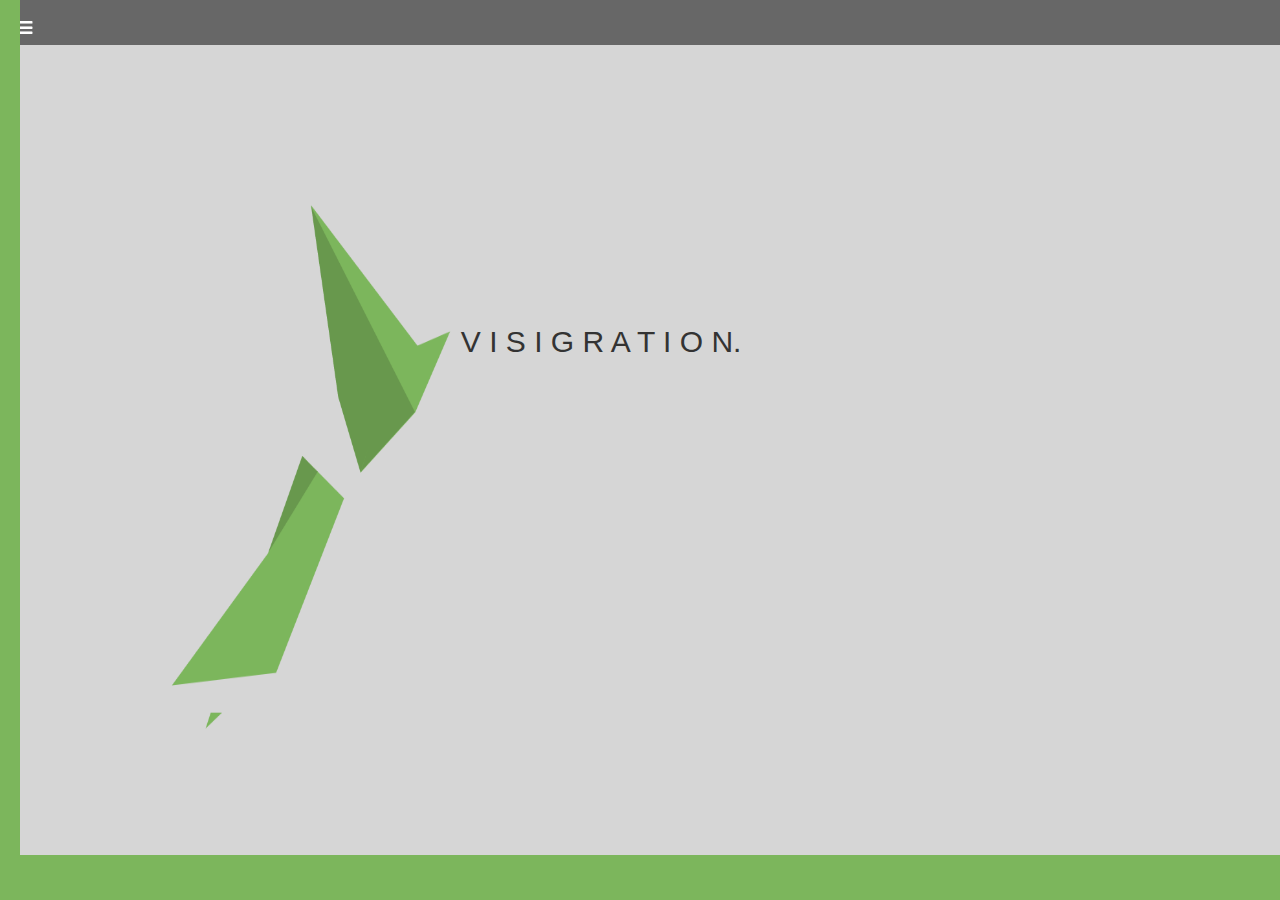
==== index.html @ e0addd96 "Fix index.html." ====
<!DOCTYPE html>
<html lang="en">



<!-- begain to impliment other means of data-visa just incase, i.e pie html5 pie charts-->
<!-- http://rendro.github.io/easy-pie-chart/  thanQ!~-->
<!-- http://www.chartjs.org/-->

<head>


  <meta charset="utf-8">
  <meta http-equiv="X-UA-Compatible" content="IE=edge">
  <meta name="viewport" content="width=device-width, initial-scale=1">
  <meta name="description" content="">
  <meta name="author" content="">

  <title>Visigration.</title>

  <!-- Bootstrap Core CSS -->
  <link href="css/bootstrap.min.css" rel="stylesheet">

  <!-- Custom CSS -->
  <link href="css/main.css" rel="stylesheet">

  <!-- Custom Fonts -->
  <link href="font-awesome/css/font-awesome.min.css" rel="stylesheet" type="text/css">
  <link href="http://fonts.googleapis.com/css?family=Source+Sans+Pro:300,400,700,300italic,400italic,700italic" rel="stylesheet" type="text/css">

  <!-- jQuery&Stuff -->

  <script src="js/nzgeography.js"></script>
  <script src="js/raphael.js"></script>
  <script src="lib/d3.js" charset="utf-8"></script>

  <script src="js/chart.js"</script>

    <!-- fontzez -->
    <style>
    @font-face { font-family: akzidenz; src="fonts/akzidenz-grotesk-bold.ttf;" }
    </style>

  </head>

  <body>

    <!--Backend Coms-->

    <script>
    </script>


    <!--End Backend Coms-->


    <!-- Navigation -->

    <a id="menu-toggle" href="#" class="btn btn-dark btn-lg toggle"><i class="fa fa-bars"></i></a>
    <nav id="sidebar-wrapper">
      <ul class="sidebar-nav">
        <a id="menu-close" href="#" class="btn btn-light btn-lg pull-right toggle"><i class="fa fa-times"></i></a>
        <li class="sidebar-brand">
          <a href="#top"  onclick = $("#menu-close").click(); >Search Criteria</a>
        </li>
        <li>
          <a href="#top" onclick = $("#menu-close").click(); >cata1</a>
        </li>
        <li>
          <a href="#about" onclick = $("#menu-close").click(); >cata2</a>
        </li>
        <li>
          <a href="#services" onclick = $("#menu-close").click(); >cata3</a>
        </li>
        <li>
          <a href="#portfolio" onclick = $("#menu-close").click(); >cata4</a>
        </li>
        <li>
          <a href="#contact" onclick = $("#menu-close").click(); >cata5</a>
        </li>
        <li><input type="checkbox" name= ' ' value= ' '> ct1</li>
        <li><input type="checkbox" name= ' ' value= ' '> ct2</li>
        <li><input type="checkbox" name= ' ' value= ' '> ct3</li>
        <li><input type="checkbox" name= ' ' value= ' '> ct4</li>
        <li><input type="checkbox" name= ' ' value= ' '> ct5</li>
        <li><input type="checkbox" name= ' ' value= ' '> ct6</li>
        <ul class="dropdown-menu">

          <li><a href="#">ct1</a></li>
          <li><a href="#">ct2</a></li>
          <li><a href="#">ct3</a></li>
          <li><a href="#">ct4</a></li>
        </ul>
      </ul>
    </nav>





    <!-- Header -->
    <header id="top" class="header">

      <script>var xSeconds = 1000; // 1 second

      setTimeout(function() {
        $('#canvas').fadeIn('6000');
        $('#canvas').show();
        $('.logo').fadeOut('6006');
        $('.visitix').fadeOut('6006');

      }, xSeconds);</script>


      <div id ="overlay">
        <img id="logo" class="logo" src="img/logo2.png">
        <h6 class="visitx" id="visitx">V  I  S  I  G  R  A  T  I  O  N.</h6>


      </div>


      <div id="canvas">

        <!--Divs will hold visual-data-->


        <!-- Google Charts API-->

        <script type="text/javascript" src="https://www.google.com/jsapi?autoload={'modules':[{'name':'visualization','version':'1.1','packages':['corechart']}]}"></script>


        <script>

        var regionOccupationCounts = {};

        // Loads occupation and region information from the supplied CSV
        d3.csv("data/work_visas_cut.csv", function(d) {
          return {
            occupation: d["Standard Submajor Group"],
            region: d["Region"]
          };
          // this function iterates over every entry from the work visa CSV file
        }, function(data) {
          data.forEach(function(entry) {
            // If the region is not yet defined, define it
            if(regionOccupationCounts[entry.region] === undefined) {
              regionOccupationCounts[entry.region] = {};
            }

            // If this occupation is not yet defined in the region, set its count equal to one
            if(regionOccupationCounts[entry.region][entry.occupation] === undefined) {
              regionOccupationCounts[entry.region][entry.occupation] = 1;
            }
            else {
              regionOccupationCounts[entry.region][entry.occupation] += 1;
            }
          });
          // Log the regional occupational data to the console
          console.log(regionOccupationCounts);
        });

        google.setOnLoadCallback(drawChart);
        function drawChart() {

          var array = [];

          array.push(["Occupation", "Count"]);

          $.map(regionOccupationCounts["Northland"], function(value, index) {
            array.push([index,value]);
          });

          console.log(array);

          var data = google.visualization.arrayToDataTable(array);

          var options = {
            title: 'Occupation',
            backgroundColor: 'transparent',
            height: 600, width: 600
          };

          var chart = new google.visualization.PieChart(document.getElementById('region-pie'));

          chart.draw(data, options);
        }</script>

        <div id="paper"></div>

        <div id="northland" class="region-desc">
          <h2>Northland (Te Tai-tokerau)  </h2>
          <div id="region-pie"></div>
          <div id="region-row" class="region-row"></div>

        </div>
        <div id="waikato" class="region-desc">
          <h2>Waikato  </h2>
          <div id="region-row" class="region-row"></div>

        </div>
        <div id="auckland" class="region-desc">
          <h2>Auckland (Tāmaki Makaurau)  </h2>
          <div id="region-row" class="region-row"></div>

        </div>
        <div id="manawatu" class="region-desc">
          <h2>Manawatu-Wanganui  </h2>
          <div id="region-row" class="region-row"></div>

        </div>
        <div id="bayofplenty" class="region-desc">
          <h2>Bay of Plenty (Te Moana-a-Toi)  </h2>
          <div id="region-row" class="region-row"></div>

        </div>
        <div id="eastcape" class="region-desc">
          <h2>Gisborne (Tai Rāwhiti)  </h2>
          <div id="region-row" class="region-row"></div>

        </div>
        <div id="hawkesbay" class="region-desc">
          <h2>Hawke's Bay (Heretaunga)  </h2>
          <div id="region-row" class="region-row"></div>

        </div>
        <div id="taranaki" class="region-desc">
          <h2>Taranaki  </h2>
          <div id="region-row" class="region-row"></div>

        </div>
        <div id="wellington" class="region-desc">
          <h2>Wellington (Te Upoko-o-te-Ika)  </h2>
          <div id="region-row" class="region-row"></div>

        </div>
        <div id="canterbury" class="region-desc">
          <h2>Canterbury (Waitaha)  </h2>
          <div id="region-row" class="region-row"></div>

        </div>
        <div id="marlborough" class="region-desc">
          <h2>Marlborough (Marapara)  </h2>
          <div id="region-row" class="region-row"></div>

        </div>
        <div id="westcoast" class="region-desc">
          <h2>The West Coast (Te Tai Poutini)  </h2>
          <div id="region-row" class="region-row"></div>

        </div>
        <div id="otago" class="region-desc">
          <h2>Otago (Otakou)  </h2>
          <div id="region-row" class="region-row"></div>

        </div>
        <div id="southland" class="region-desc">
          <h2>Southland (Murihiku)  </h2>
          <div id="region-row" class="region-row"></div>

        </div>
        <div id="nelson" class="region-desc">
          <h2>Nelson (Whakatū)  </h2>
          <div id="region-row" class="region-row"></div>

        </div>
        <div id="tasman" class="region-desc">
          <h2>Tasman (Te Tau Ihu o Te Waka a Maui)  </h2>
          <div id="region-row" class="region-row"></div>

        </div>



      </header>
      <div id="footer" class="footer"></div>
      <div id="headz" class="headz"></div>

      <!-- jQuery -->
      <script src="js/jquery.js"></script>

      <!-- Bootstrap Core JavaScript -->
      <script src="js/bootstrap.min.js"></script>

      <!-- Custom Theme JavaScript -->
      <script>
      // Closes the sidebar menu
      $("#menu-close").click(function(e) {
        e.preventDefault();
        $("#sidebar-wrapper").toggleClass("active");
      });

      // Opens the sidebar menu
      $("#menu-toggle").click(function(e) {
        e.preventDefault();
        $("#sidebar-wrapper").toggleClass("active");
      });

      // Scrolls to the selected menu item on the page
      $(function() {
        $('a[href*=#]:not([href=#])').click(function() {
          if (location.pathname.replace(/^\//, '') == this.pathname.replace(/^\//, '') || location.hostname == this.hostname) {

            var target = $(this.hash);
            target = target.length ? target : $('[name=' + this.hash.slice(1) + ']');
            if (target.length) {
              $('html,body').animate({
                scrollTop: target.offset().top
              }, 1000);
              return false;
            }
          }
        });
      });
      </script>

    </body>

    </html>
---- css/main.css ----
/* Global Styles */

html,
body {
    width: 100%;
    height: 100%;
    overflow: hidden;
        font-family: "Source Sans Pro","Helvetica Neue",Helvetica,Arial,sans-serif;
}


.text-vertical-center {
    display: table-cell;
    text-align: center;
    vertical-align: middle;
}

.text-vertical-center h1 {
    margin: 0;
    padding: 0;
    font-size: 4.5em;
    font-weight: 700;
}

/* Custom Button Styles */

.btn-dark {
    border-radius: 0;
    color: #fff;

}

.btn-dark:hover,
.btn-dark:focus,
.btn-dark:active {
    color: #fff;

}

.btn-light {
    border-radius: 0;
    color: #333;

}

.btn-light:hover,
.btn-light:focus,
.btn-light:active {
    color: #333;

}

/* Custom Horizontal Rule */

hr.small {
    max-width: 100px;
}

/* Side Menu */

#sidebar-wrapper {
    z-index: 1000;
    position: fixed;
    left: 0;
    width: 270px;
    height: 100%;
    margin-left: -250px;
    overflow-y: auto;
    background: #7cb65c;
    -webkit-transition: all 0.4s ease 0s;
    -moz-transition: all 0.4s ease 0s;
    -ms-transition: all 0.4s ease 0s;
    -o-transition: all 0.4s ease 0s;
    transition: all 0.4s ease 0s;
    overflow:hidden;
}

.sidebar-nav {
    position: absolute;
    top: 0;
    width: 260px;
    margin: 0;
    padding: 0;
    list-style: none;
}

.sidebar-nav li {
    text-indent: 20px;
    line-height: 40px;
}

.sidebar-nav li a {
    display: block;
    text-decoration: none;
    color: #ffffff;
}

.sidebar-nav li a:hover {
    text-decoration: none;
    color: #fff;
    background: rgba(255,255,255,0.2);
}

.sidebar-nav li a:active,
.sidebar-nav li a:focus {
    text-decoration: none;
}

.sidebar-nav > .sidebar-brand {
    height: 55px;
    font-size: 18px;
    line-height: 55px;
}

.sidebar-nav > .sidebar-brand a {
    color: #ffffff;
}

.sidebar-nav > .sidebar-brand a:hover {
    color: #ffffff;
    background: none;
}

#menu-toggle {
    z-index: 1;
    position: fixed;
    top: 0;
    left: 0;
}

#sidebar-wrapper.active {
    left: 250px;
    width: 250px;
    -webkit-transition: all 0.4s ease 0s;
    -moz-transition: all 0.4s ease 0s;
    -ms-transition: all 0.4s ease 0s;
    -o-transition: all 0.4s ease 0s;
    transition: all 0.4s ease 0s;
}

.toggle {
    margin: 5px 5px 0 0;
}

/* Header */
/* BG-main */
.header {
    
    display: table;
    position: absolute;
    overflow:hidden;
    width: 100%;
    height: 100%;
    background: #d6d6d6 no-repeat center center scroll;
    -webkit-background-size: cover;
    -moz-background-size: cover;
    background-size: cover;
    -o-background-size: cover;
}

.head {
    
    top: -100%;
    display: table;
    width: 100%;
    height: 100%;
    background: #d6d6d6 no-repeat center center scroll;
    -webkit-background-size: cover;
    -moz-background-size: cover;
    background-size: cover;
    -o-background-size: cover;
    overflow: auto;
}

.footer {
    position:absolute;
    bottom:0px;
    width: 100%;
    margin: 0;
    background-color: #7cb65c;
    height: 100px;/* or however high you would like */
}

/* About */

.about {
    padding: 50px 0;
}

/* Services */

.services {
    padding: 50px 0;
}


/*Canvas*/


#canvas {
    display:none;
	height: 400px;
	left: 40%;
	margin: -150px 0 0 -300px;
	position: absolute;
	top: 40%;
	width: 900px;
}


#holder {
	height: 480px;
	left: 50%;
	margin: -240px 0 0 -320px;
	position: absolute;
	top: 50%;
	width: 640px;
}

#copy {
	bottom: 0;
	font: 300 .7em "Helvetica Neue", Helvetica, "Arial Unicode MS", Arial,
		sans-serif;
	position: absolute;
	right: 1em;
	text-align: right;
}

#copy a {
	color: #fff;
}

#canvas {
	height: 400px;
	left: 30%;
	/*margin: -150px 0 0 -300px; - shouldn't need*/
	position: absolute;
	top: 40%;
	width: 60%;
}

#paper {
	height: 80%;
	left: 0;
	position: absolute;
	top: 0;
	width: 400px;
}

.region-desc {
    text-align: right;
	display: none;
	height: 900px;
	overflow: hidden;
	position: absolute;
	left: 65%;
	top: -20%;
	width: 90.7%;
    background: #7cb65c;

}


.region-row {
  text-align: right;
	display: none;
	height: 5%;
	overflow: hidden;
	position: absolute;
	left: 0%;
	bottom: 0;
	width: 100%;
    background: #5e8947;  
    display: table;
    width: 100%;
    table-layout: fixed;
}

.logo{
    
    left: 11.5%;
    top: 20%;
    height: 63%;
    width: 27.5%;
    position: absolute;
    
}

.visitx{
 
    position: absolute;
    top: 35%;
    left: 36%;
    font-size: 30px;
    font-color: 7cb65c;
    
}

/* Micro reset */
*,*:before,*:after{-webkit-box-sizing:border-box;-moz-box-sizing:border-box;box-sizing:border-box;margin:0;padding:0;}
html, body { height: 100%; width: 100%; font-family: Helvetica, Arial, sans-serif; }


.footer {
position:fixed;
bottom:0;
width: 100% ;
height: 5% ;
background-color: #7cb65c ;
}

.headz {
position:fixed;
top:0;
width: 100% ;
height: 5% ;
background-color: #676767 ;
}

#Region-pie {
    position:absolute;
    top: -43px;
    left: -46px;
}

.Region-scale{
    

}
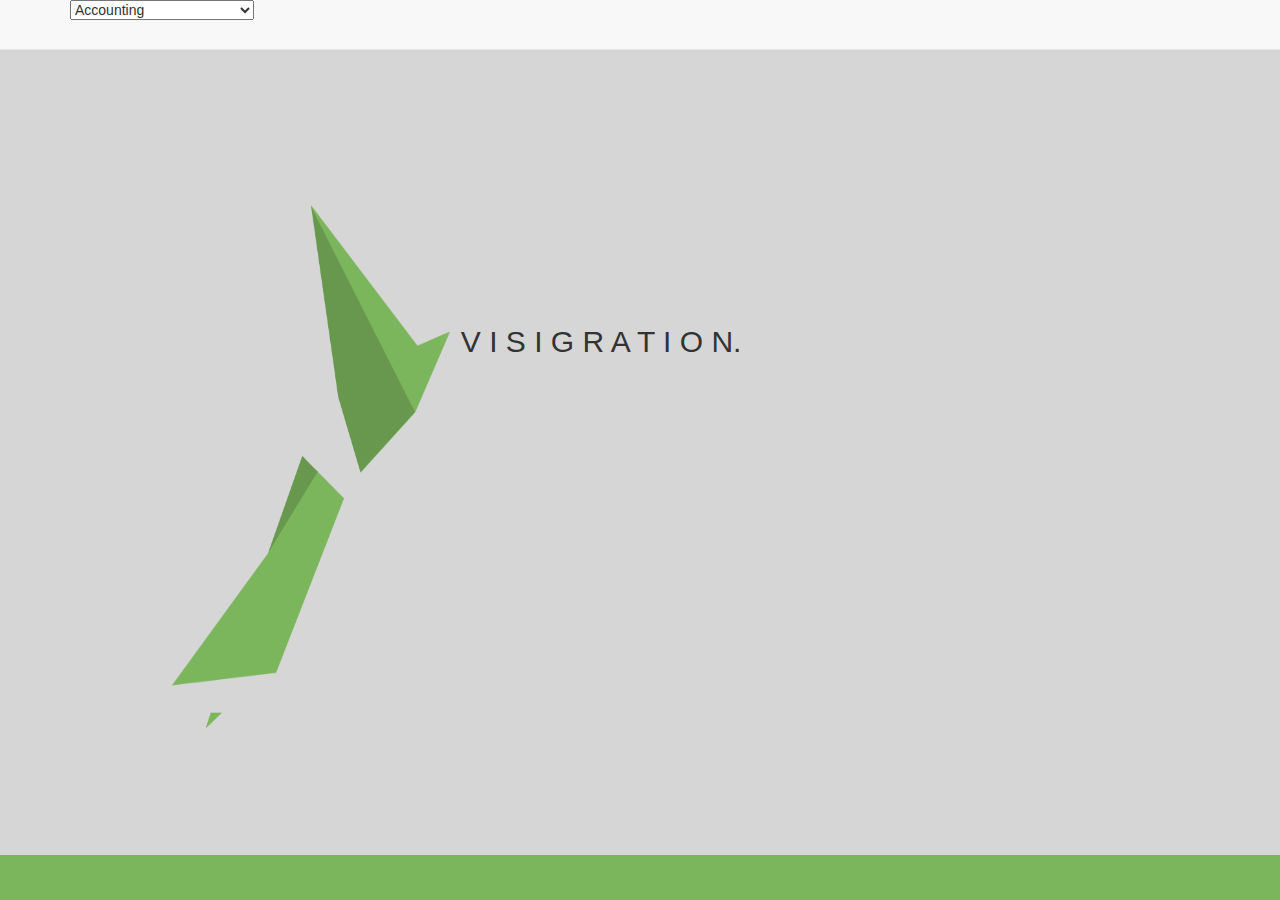
==== commit 9753efa4: "nav-selection" ====
--- a/index.html
+++ b/index.html
@@ -56,43 +56,44 @@
 
     <!-- Navigation -->
 
-    <a id="menu-toggle" href="#" class="btn btn-dark btn-lg toggle"><i class="fa fa-bars"></i></a>
-    <nav id="sidebar-wrapper">
-      <ul class="sidebar-nav">
-        <a id="menu-close" href="#" class="btn btn-light btn-lg pull-right toggle"><i class="fa fa-times"></i></a>
-        <li class="sidebar-brand">
-          <a href="#top"  onclick = $("#menu-close").click(); >Search Criteria</a>
-        </li>
-        <li>
-          <a href="#top" onclick = $("#menu-close").click(); >cata1</a>
-        </li>
-        <li>
-          <a href="#about" onclick = $("#menu-close").click(); >cata2</a>
-        </li>
-        <li>
-          <a href="#services" onclick = $("#menu-close").click(); >cata3</a>
-        </li>
-        <li>
-          <a href="#portfolio" onclick = $("#menu-close").click(); >cata4</a>
-        </li>
-        <li>
-          <a href="#contact" onclick = $("#menu-close").click(); >cata5</a>
-        </li>
-        <li><input type="checkbox" name= ' ' value= ' '> ct1</li>
-        <li><input type="checkbox" name= ' ' value= ' '> ct2</li>
-        <li><input type="checkbox" name= ' ' value= ' '> ct3</li>
-        <li><input type="checkbox" name= ' ' value= ' '> ct4</li>
-        <li><input type="checkbox" name= ' ' value= ' '> ct5</li>
-        <li><input type="checkbox" name= ' ' value= ' '> ct6</li>
-        <ul class="dropdown-menu">
-
-          <li><a href="#">ct1</a></li>
-          <li><a href="#">ct2</a></li>
-          <li><a href="#">ct3</a></li>
-          <li><a href="#">ct4</a></li>
-        </ul>
-      </ul>
-    </nav>
+      <nav class="navbar navbar-default navbar-fixed-top">
+      <div class="container">
+        <div class="navbar-header">
+
+          <div id="navbar" class="navbar-collapse collapse">     
+              
+  <select id="occupations">
+ 
+  <option value="5001">Accounting</option>
+  <option value="5015">Agriculture</option>
+  <option value="4959">Automotive</option>
+  <option value="5021">Banking, Finance</option>
+  <option value="5033">Construction, Architecture</option>
+  <option value="5045">Customer Service</option>
+  <option value="5050">Education</option>
+  <option value="5056">Engineering</option>
+  <option value="9831">Executive</option>
+  <option value="5077">Government, Council</option>
+  <option value="5082">Healthcare</option>
+  <option value="5097">Hospitality, Tourism</option>
+  <option value="5106">HR, Recruitment</option>
+  <option value="5112">IT, ICT</option>
+  <option value="5126">Legal</option>
+  <option value="5132">Manufacturing</option>
+  <option value="5143">Marketing</option>
+  <option value="5155">Office, Admin</option>
+  <option value="810">Property</option>
+  <option value="5171">Retail</option>
+  <option value="5163">Sales</option>
+  <option value="5179">Science, Tech</option>
+  <option value="5180">Trades, Service</option>
+  <option value="5068">Transport, Logistics</option>
+
+</select>           
+         
+          </div><!--/.nav-collapse -->
+        </div>
+      </nav>
 
 
 
@@ -127,64 +128,13 @@
 
         <!-- Google Charts API-->
 
+      <!-- jQuery -->
+      <script src="js/jquery.js"></script>
         <script type="text/javascript" src="https://www.google.com/jsapi?autoload={'modules':[{'name':'visualization','version':'1.1','packages':['corechart']}]}"></script>
 
 
-        <script>
-
-        var regionOccupationCounts = {};
-
-        // Loads occupation and region information from the supplied CSV
-        d3.csv("data/work_visas_cut.csv", function(d) {
-          return {
-            occupation: d["Standard Submajor Group"],
-            region: d["Region"]
-          };
-          // this function iterates over every entry from the work visa CSV file
-        }, function(data) {
-          data.forEach(function(entry) {
-            // If the region is not yet defined, define it
-            if(regionOccupationCounts[entry.region] === undefined) {
-              regionOccupationCounts[entry.region] = {};
-            }
-
-            // If this occupation is not yet defined in the region, set its count equal to one
-            if(regionOccupationCounts[entry.region][entry.occupation] === undefined) {
-              regionOccupationCounts[entry.region][entry.occupation] = 1;
-            }
-            else {
-              regionOccupationCounts[entry.region][entry.occupation] += 1;
-            }
-          });
-          // Log the regional occupational data to the console
-          console.log(regionOccupationCounts);
-        });
-
-        google.setOnLoadCallback(drawChart);
-        function drawChart() {
-
-          var array = [];
-
-          array.push(["Occupation", "Count"]);
-
-          $.map(regionOccupationCounts["Northland"], function(value, index) {
-            array.push([index,value]);
-          });
-
-          console.log(array);
-
-          var data = google.visualization.arrayToDataTable(array);
-
-          var options = {
-            title: 'Occupation',
-            backgroundColor: 'transparent',
-            height: 600, width: 600
-          };
-
-          var chart = new google.visualization.PieChart(document.getElementById('region-pie'));
-
-          chart.draw(data, options);
-        }</script>
+        <script src="js/immigration.js"></script>
+        <script src="js/trademe.js"></script>
 
         <div id="paper"></div>
 
@@ -275,9 +225,6 @@
       </header>
       <div id="footer" class="footer"></div>
       <div id="headz" class="headz"></div>
-
-      <!-- jQuery -->
-      <script src="js/jquery.js"></script>
 
       <!-- Bootstrap Core JavaScript -->
       <script src="js/bootstrap.min.js"></script>
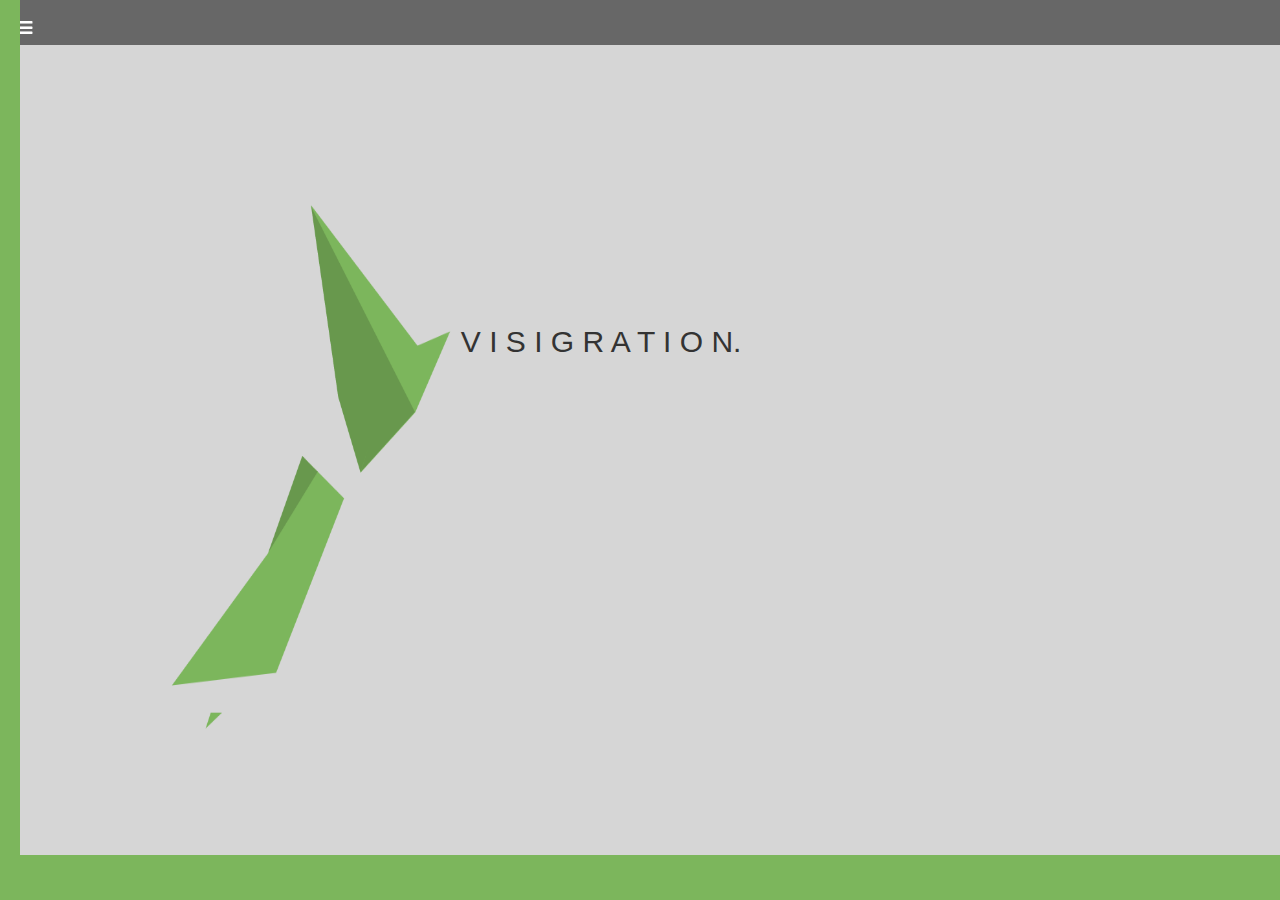
==== commit 1b829b50: "Capitalise region names in index.html" ====
--- a/index.html
+++ b/index.html
@@ -56,44 +56,43 @@
 
     <!-- Navigation -->
 
-      <nav class="navbar navbar-default navbar-fixed-top">
-      <div class="container">
-        <div class="navbar-header">
-
-          <div id="navbar" class="navbar-collapse collapse">     
-              
-  <select id="occupations">
- 
-  <option value="5001">Accounting</option>
-  <option value="5015">Agriculture</option>
-  <option value="4959">Automotive</option>
-  <option value="5021">Banking, Finance</option>
-  <option value="5033">Construction, Architecture</option>
-  <option value="5045">Customer Service</option>
-  <option value="5050">Education</option>
-  <option value="5056">Engineering</option>
-  <option value="9831">Executive</option>
-  <option value="5077">Government, Council</option>
-  <option value="5082">Healthcare</option>
-  <option value="5097">Hospitality, Tourism</option>
-  <option value="5106">HR, Recruitment</option>
-  <option value="5112">IT, ICT</option>
-  <option value="5126">Legal</option>
-  <option value="5132">Manufacturing</option>
-  <option value="5143">Marketing</option>
-  <option value="5155">Office, Admin</option>
-  <option value="810">Property</option>
-  <option value="5171">Retail</option>
-  <option value="5163">Sales</option>
-  <option value="5179">Science, Tech</option>
-  <option value="5180">Trades, Service</option>
-  <option value="5068">Transport, Logistics</option>
-
-</select>           
-         
-          </div><!--/.nav-collapse -->
-        </div>
-      </nav>
+    <a id="menu-toggle" href="#" class="btn btn-dark btn-lg toggle"><i class="fa fa-bars"></i></a>
+    <nav id="sidebar-wrapper">
+      <ul class="sidebar-nav">
+        <a id="menu-close" href="#" class="btn btn-light btn-lg pull-right toggle"><i class="fa fa-times"></i></a>
+        <li class="sidebar-brand">
+          <a href="#top"  onclick = $("#menu-close").click(); >Search Criteria</a>
+        </li>
+        <li>
+          <a href="#top" onclick = $("#menu-close").click(); >cata1</a>
+        </li>
+        <li>
+          <a href="#about" onclick = $("#menu-close").click(); >cata2</a>
+        </li>
+        <li>
+          <a href="#services" onclick = $("#menu-close").click(); >cata3</a>
+        </li>
+        <li>
+          <a href="#portfolio" onclick = $("#menu-close").click(); >cata4</a>
+        </li>
+        <li>
+          <a href="#contact" onclick = $("#menu-close").click(); >cata5</a>
+        </li>
+        <li><input type="checkbox" name= ' ' value= ' '> ct1</li>
+        <li><input type="checkbox" name= ' ' value= ' '> ct2</li>
+        <li><input type="checkbox" name= ' ' value= ' '> ct3</li>
+        <li><input type="checkbox" name= ' ' value= ' '> ct4</li>
+        <li><input type="checkbox" name= ' ' value= ' '> ct5</li>
+        <li><input type="checkbox" name= ' ' value= ' '> ct6</li>
+        <ul class="dropdown-menu">
+
+          <li><a href="#">ct1</a></li>
+          <li><a href="#">ct2</a></li>
+          <li><a href="#">ct3</a></li>
+          <li><a href="#">ct4</a></li>
+        </ul>
+      </ul>
+    </nav>
 
 
 
@@ -138,83 +137,83 @@
 
         <div id="paper"></div>
 
-        <div id="northland" class="region-desc">
+        <div id="Northland" class="region-desc">
           <h2>Northland (Te Tai-tokerau)  </h2>
           <div id="region-pie"></div>
           <div id="region-row" class="region-row"></div>
 
         </div>
-        <div id="waikato" class="region-desc">
+        <div id="Waikato" class="region-desc">
           <h2>Waikato  </h2>
           <div id="region-row" class="region-row"></div>
 
         </div>
-        <div id="auckland" class="region-desc">
+        <div id="Auckland" class="region-desc">
           <h2>Auckland (Tāmaki Makaurau)  </h2>
           <div id="region-row" class="region-row"></div>
 
         </div>
-        <div id="manawatu" class="region-desc">
+        <div id="Manawatu" class="region-desc">
           <h2>Manawatu-Wanganui  </h2>
           <div id="region-row" class="region-row"></div>
 
         </div>
-        <div id="bayofplenty" class="region-desc">
+        <div id="Bay of Plenty" class="region-desc">
           <h2>Bay of Plenty (Te Moana-a-Toi)  </h2>
           <div id="region-row" class="region-row"></div>
 
         </div>
-        <div id="eastcape" class="region-desc">
+        <div id="East Cape" class="region-desc">
           <h2>Gisborne (Tai Rāwhiti)  </h2>
           <div id="region-row" class="region-row"></div>
 
         </div>
-        <div id="hawkesbay" class="region-desc">
+        <div id="Hawkes Bay" class="region-desc">
           <h2>Hawke's Bay (Heretaunga)  </h2>
           <div id="region-row" class="region-row"></div>
 
         </div>
-        <div id="taranaki" class="region-desc">
+        <div id="Taranaki" class="region-desc">
           <h2>Taranaki  </h2>
           <div id="region-row" class="region-row"></div>
 
         </div>
-        <div id="wellington" class="region-desc">
+        <div id="Wellington" class="region-desc">
           <h2>Wellington (Te Upoko-o-te-Ika)  </h2>
           <div id="region-row" class="region-row"></div>
 
         </div>
-        <div id="canterbury" class="region-desc">
+        <div id="Canterbury" class="region-desc">
           <h2>Canterbury (Waitaha)  </h2>
           <div id="region-row" class="region-row"></div>
 
         </div>
-        <div id="marlborough" class="region-desc">
+        <div id="Marlborough" class="region-desc">
           <h2>Marlborough (Marapara)  </h2>
           <div id="region-row" class="region-row"></div>
 
         </div>
-        <div id="westcoast" class="region-desc">
+        <div id="West Coast" class="region-desc">
           <h2>The West Coast (Te Tai Poutini)  </h2>
           <div id="region-row" class="region-row"></div>
 
         </div>
-        <div id="otago" class="region-desc">
+        <div id="Otago" class="region-desc">
           <h2>Otago (Otakou)  </h2>
           <div id="region-row" class="region-row"></div>
 
         </div>
-        <div id="southland" class="region-desc">
+        <div id="Southland" class="region-desc">
           <h2>Southland (Murihiku)  </h2>
           <div id="region-row" class="region-row"></div>
 
         </div>
-        <div id="nelson" class="region-desc">
+        <div id="Nelson" class="region-desc">
           <h2>Nelson (Whakatū)  </h2>
           <div id="region-row" class="region-row"></div>
 
         </div>
-        <div id="tasman" class="region-desc">
+        <div id="Tasman" class="region-desc">
           <h2>Tasman (Te Tau Ihu o Te Waka a Maui)  </h2>
           <div id="region-row" class="region-row"></div>
 
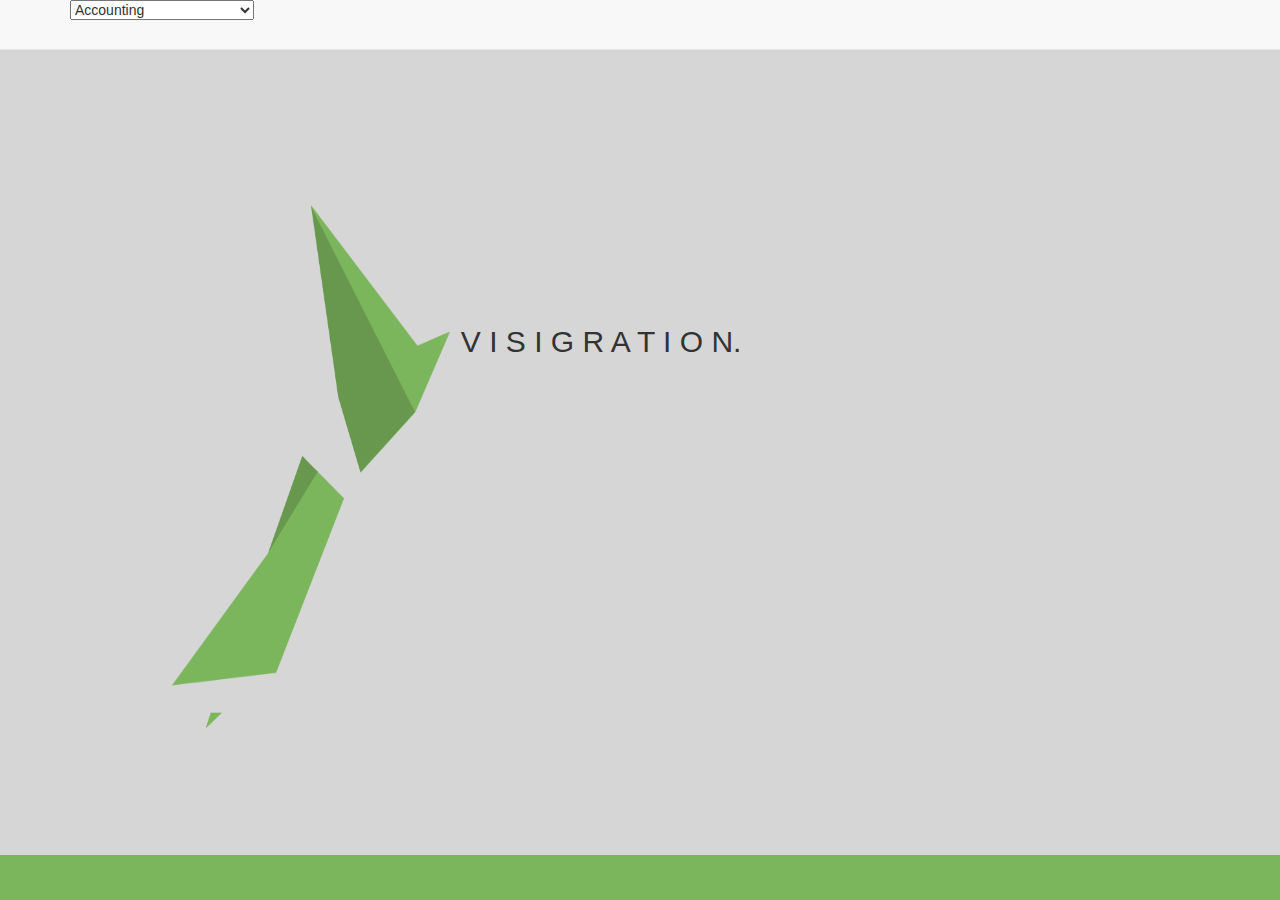
==== commit 1597a584: "Merge branch 'master' of github.com:Kodiack/ImmigrationVisualisation" ====
--- a/index.html
+++ b/index.html
@@ -56,43 +56,44 @@
 
     <!-- Navigation -->
 
-    <a id="menu-toggle" href="#" class="btn btn-dark btn-lg toggle"><i class="fa fa-bars"></i></a>
-    <nav id="sidebar-wrapper">
-      <ul class="sidebar-nav">
-        <a id="menu-close" href="#" class="btn btn-light btn-lg pull-right toggle"><i class="fa fa-times"></i></a>
-        <li class="sidebar-brand">
-          <a href="#top"  onclick = $("#menu-close").click(); >Search Criteria</a>
-        </li>
-        <li>
-          <a href="#top" onclick = $("#menu-close").click(); >cata1</a>
-        </li>
-        <li>
-          <a href="#about" onclick = $("#menu-close").click(); >cata2</a>
-        </li>
-        <li>
-          <a href="#services" onclick = $("#menu-close").click(); >cata3</a>
-        </li>
-        <li>
-          <a href="#portfolio" onclick = $("#menu-close").click(); >cata4</a>
-        </li>
-        <li>
-          <a href="#contact" onclick = $("#menu-close").click(); >cata5</a>
-        </li>
-        <li><input type="checkbox" name= ' ' value= ' '> ct1</li>
-        <li><input type="checkbox" name= ' ' value= ' '> ct2</li>
-        <li><input type="checkbox" name= ' ' value= ' '> ct3</li>
-        <li><input type="checkbox" name= ' ' value= ' '> ct4</li>
-        <li><input type="checkbox" name= ' ' value= ' '> ct5</li>
-        <li><input type="checkbox" name= ' ' value= ' '> ct6</li>
-        <ul class="dropdown-menu">
-
-          <li><a href="#">ct1</a></li>
-          <li><a href="#">ct2</a></li>
-          <li><a href="#">ct3</a></li>
-          <li><a href="#">ct4</a></li>
-        </ul>
-      </ul>
-    </nav>
+      <nav class="navbar navbar-default navbar-fixed-top">
+      <div class="container">
+        <div class="navbar-header">
+
+          <div id="navbar" class="navbar-collapse collapse">     
+              
+  <select id="occupations">
+ 
+  <option value="5001">Accounting</option>
+  <option value="5015">Agriculture</option>
+  <option value="4959">Automotive</option>
+  <option value="5021">Banking, Finance</option>
+  <option value="5033">Construction, Architecture</option>
+  <option value="5045">Customer Service</option>
+  <option value="5050">Education</option>
+  <option value="5056">Engineering</option>
+  <option value="9831">Executive</option>
+  <option value="5077">Government, Council</option>
+  <option value="5082">Healthcare</option>
+  <option value="5097">Hospitality, Tourism</option>
+  <option value="5106">HR, Recruitment</option>
+  <option value="5112">IT, ICT</option>
+  <option value="5126">Legal</option>
+  <option value="5132">Manufacturing</option>
+  <option value="5143">Marketing</option>
+  <option value="5155">Office, Admin</option>
+  <option value="810">Property</option>
+  <option value="5171">Retail</option>
+  <option value="5163">Sales</option>
+  <option value="5179">Science, Tech</option>
+  <option value="5180">Trades, Service</option>
+  <option value="5068">Transport, Logistics</option>
+
+</select>           
+         
+          </div><!--/.nav-collapse -->
+        </div>
+      </nav>
 
 
 
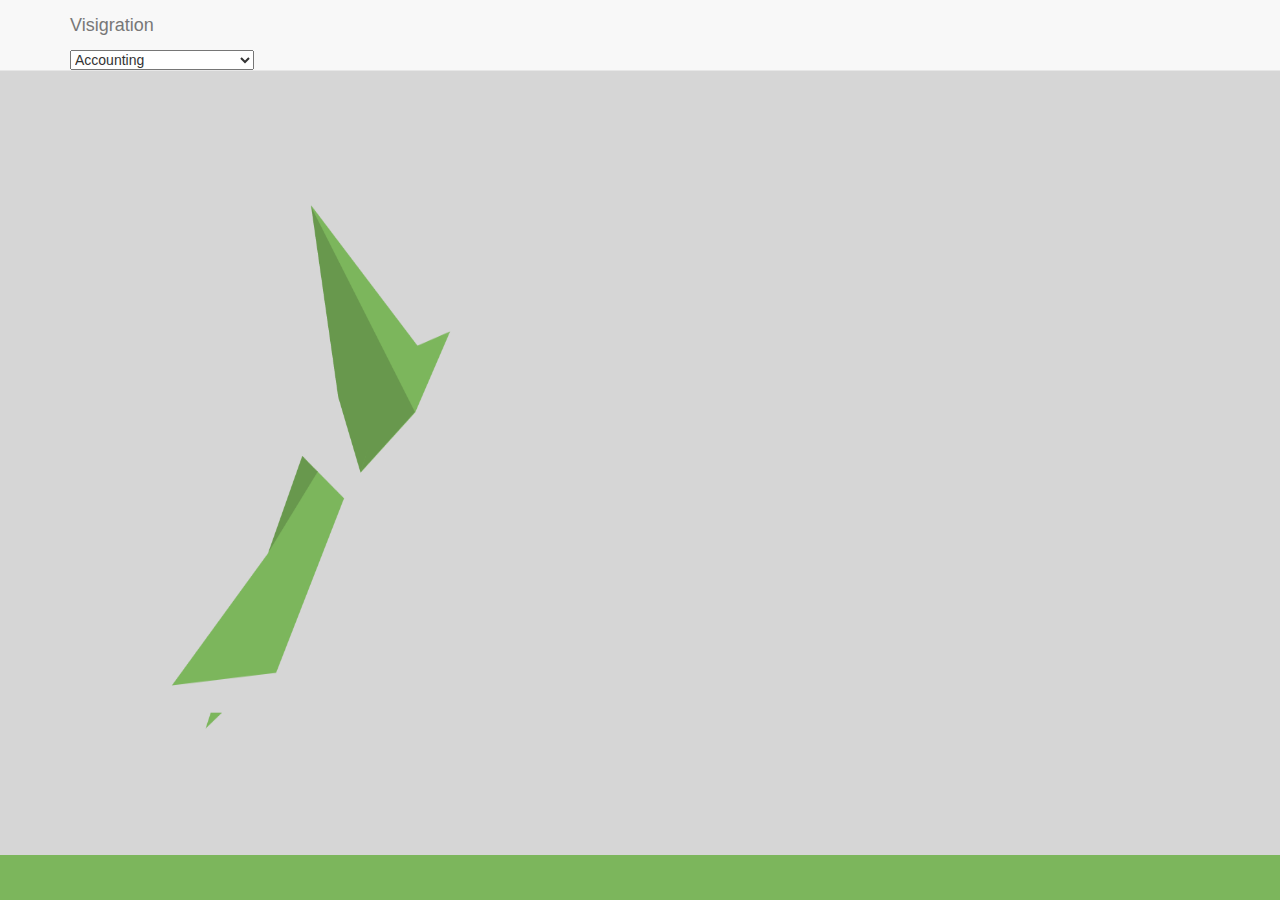
==== commit 1be924c4: "Upload CSS files" ====
--- a/index.html
+++ b/index.html
@@ -59,7 +59,7 @@
       <nav class="navbar navbar-default navbar-fixed-top">
       <div class="container">
         <div class="navbar-header">
-
+      <a class="navbar-brand" href="#">Visigration</a>
           <div id="navbar" class="navbar-collapse collapse">     
               
   <select id="occupations">
@@ -115,7 +115,6 @@
 
       <div id ="overlay">
         <img id="logo" class="logo" src="img/logo2.png">
-        <h6 class="visitx" id="visitx">V  I  S  I  G  R  A  T  I  O  N.</h6>
 
 
       </div>
@@ -146,76 +145,91 @@
         </div>
         <div id="Waikato" class="region-desc">
           <h2>Waikato  </h2>
+          <div id="region-pie"></div>
           <div id="region-row" class="region-row"></div>
 
         </div>
         <div id="Auckland" class="region-desc">
           <h2>Auckland (Tāmaki Makaurau)  </h2>
+          <div id="region-pie"></div>
           <div id="region-row" class="region-row"></div>
 
         </div>
         <div id="Manawatu" class="region-desc">
           <h2>Manawatu-Wanganui  </h2>
+          <div id="region-pie"></div>
           <div id="region-row" class="region-row"></div>
 
         </div>
         <div id="Bay of Plenty" class="region-desc">
           <h2>Bay of Plenty (Te Moana-a-Toi)  </h2>
+          <div id="region-pie"></div>
           <div id="region-row" class="region-row"></div>
 
         </div>
         <div id="East Cape" class="region-desc">
           <h2>Gisborne (Tai Rāwhiti)  </h2>
+          <div id="region-pie"></div>
           <div id="region-row" class="region-row"></div>
 
         </div>
         <div id="Hawkes Bay" class="region-desc">
           <h2>Hawke's Bay (Heretaunga)  </h2>
+          <div id="region-pie"></div>
           <div id="region-row" class="region-row"></div>
 
         </div>
         <div id="Taranaki" class="region-desc">
           <h2>Taranaki  </h2>
+          <div id="region-pie"></div>
           <div id="region-row" class="region-row"></div>
 
         </div>
         <div id="Wellington" class="region-desc">
           <h2>Wellington (Te Upoko-o-te-Ika)  </h2>
+          <div id="region-pie"></div>
           <div id="region-row" class="region-row"></div>
 
         </div>
         <div id="Canterbury" class="region-desc">
           <h2>Canterbury (Waitaha)  </h2>
+          <div id="region-pie"></div>
           <div id="region-row" class="region-row"></div>
 
         </div>
         <div id="Marlborough" class="region-desc">
           <h2>Marlborough (Marapara)  </h2>
+          <div id="region-pie"></div>
           <div id="region-row" class="region-row"></div>
 
         </div>
         <div id="West Coast" class="region-desc">
           <h2>The West Coast (Te Tai Poutini)  </h2>
+          <div id="region-pie"></div>
           <div id="region-row" class="region-row"></div>
 
         </div>
         <div id="Otago" class="region-desc">
           <h2>Otago (Otakou)  </h2>
+          <div id="region-pie"></div>
           <div id="region-row" class="region-row"></div>
 
         </div>
         <div id="Southland" class="region-desc">
           <h2>Southland (Murihiku)  </h2>
+          <div id="region-pie"></div>
           <div id="region-row" class="region-row"></div>
 
         </div>
         <div id="Nelson" class="region-desc">
           <h2>Nelson (Whakatū)  </h2>
+          <div id="region-pie"></div>
           <div id="region-row" class="region-row"></div>
 
         </div>
         <div id="Tasman" class="region-desc">
           <h2>Tasman (Te Tau Ihu o Te Waka a Maui)  </h2>
+          <div id="region-pie"></div>
           <div id="region-row" class="region-row"></div>
 
         </div>
--- a/css/main.css
+++ b/css/main.css
@@ -13,6 +13,11 @@
     display: table-cell;
     text-align: center;
     vertical-align: middle;
+}
+
+#occupations {
+    
+    
 }
 
 .text-vertical-center h1 {
@@ -178,7 +183,7 @@
     width: 100%;
     margin: 0;
     background-color: #7cb65c;
-    height: 100px;/* or however high you would like */
+    height: 80px;/* or however high you would like */
 }
 
 /* About */
@@ -250,11 +255,11 @@
 .region-desc {
     text-align: right;
 	display: none;
-	height: 900px;
+	height: 138%;
 	overflow: hidden;
 	position: absolute;
 	left: 65%;
-	top: -20%;
+	top: -11%;
 	width: 90.7%;
     background: #7cb65c;
 
